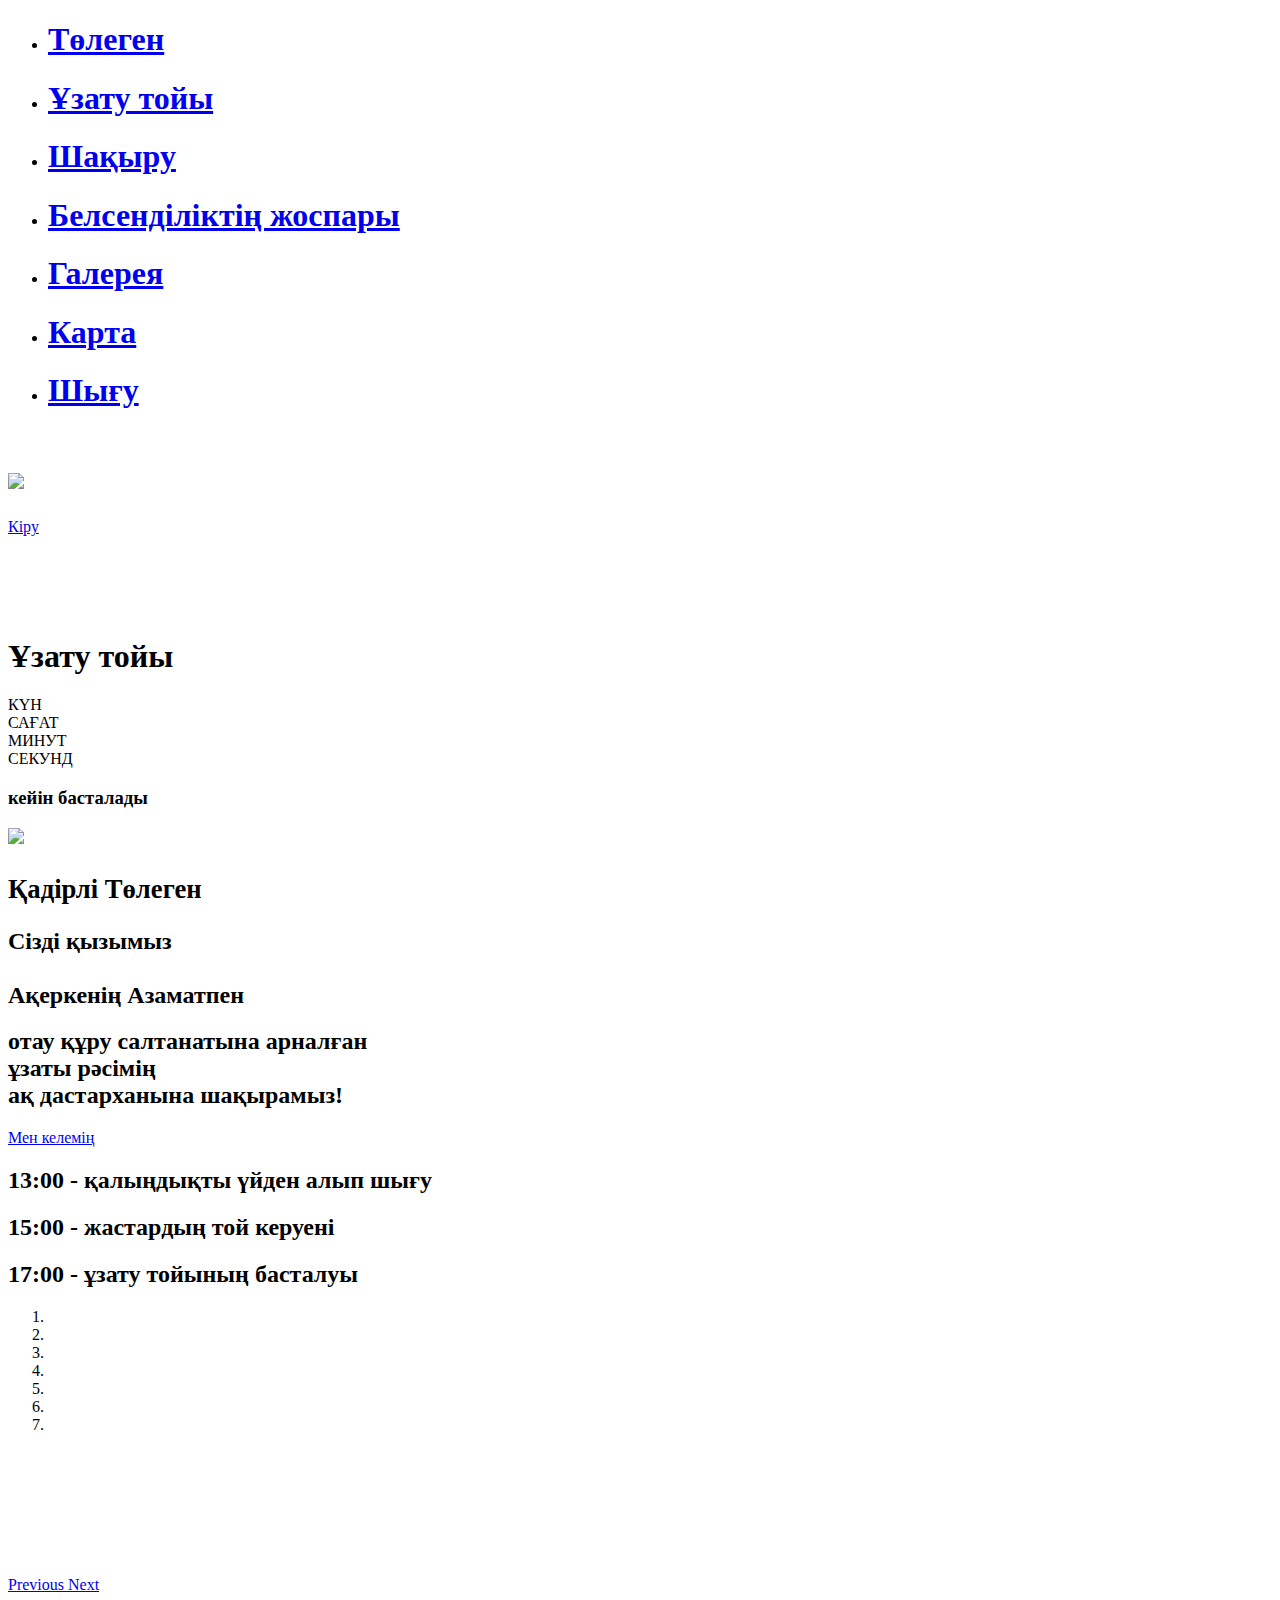
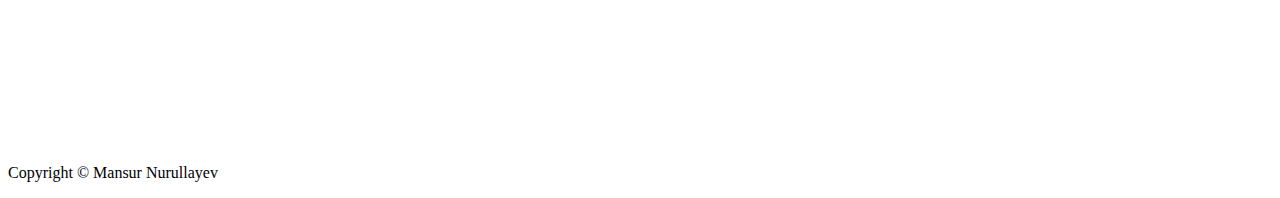
==== guest/templates/index.html @ 504fdde9 "open tab" ====
<!DOCTYPE html>
<html lang="en">

  <head>

    <meta charset="utf-8">
    <meta name="viewport" content="width=device-width, initial-scale=1, shrink-to-fit=no">
    <meta name="description" content="">
    <meta name="author" content="">

    <title>Азамат+Ақерке</title>

    <!-- Bootstrap Core CSS -->
    <link href="static/vendor/bootstrap/css/bootstrap.min.css" rel="stylesheet">

    <!-- Custom Fonts -->
    <link href="static/vendor/fontawesome-free/css/all.min.css" rel="stylesheet" type="text/css">
    <link href="https://fonts.googleapis.com/css?family=Source+Sans+Pro:300,400,700,300italic,400italic,700italic" rel="stylesheet" type="text/css">
    <link href="static/vendor/simple-line-icons/css/simple-line-icons.css" rel="stylesheet">

    <!-- Custom CSS -->
    <link href="static/css/stylish-portfolio.min.css" rel="stylesheet">
    <link href="static/css/login.css" rel="stylesheet">
    <link href="static/css/mystyle.css" rel="stylesheet">
    <link href="static/css/boot_cor.css" rel="stylesheet">
    <style>
      .kazhand {
            font-family: qoq;
        }

        @font-face {
            font-family: qoq; 
            src: url("static/fonts/invite.ttf");
        }
        
       .custom_bg {
            background-image: url("static/img/car2.JPG");
            background-attachment: fixed;
        }
        
        @media screen and (min-width: 1000px) {
            .custom_bg {
                background-image: url("static/img/bg1.JPG");
                background-attachment: fixed;
            }
        }
    </style>

  </head>

  <body id="page-top">

    <!-- Navigation -->
    <a class="menu-toggle rounded d-none" href="#" id="bar">
      <i class="fas fa-bars"></i>
    </a>
    <nav id="sidebar-wrapper" style="background-color: white;">
      <ul class="sidebar-nav">
        <li class="sidebar-brand text-dark">
          <a class="js-scroll-trigger text-primary" href="#page-top"><h1 class="font-weight-light" id ="uname">Төлеген</h1></a>
        </li>
        <li class="sidebar-nav-item text-dark">
          <a class="js-scroll-trigger text-dark" href="#obr"><h1 class="lead">Ұзату тойы</h1></a>
        </li>
        <li class="sidebar-nav-item text-dark">
          <a class="js-scroll-trigger text-dark" href="#invite"><h1 class="lead">Шақыру</h1></a>
        </li>
        <li class="sidebar-nav-item text-dark">
          <a class="js-scroll-trigger text-dark" href="#plan"><h1 class="lead">Белсенділіктің жоспары</h1></a>
        </li>
        <li class="sidebar-nav-item text-dark">
          <a class="js-scroll-trigger text-dark" href="#gal"><h1 class="lead">Галерея</h1></a>
        </li>
        <li class="sidebar-nav-item text-dark">
          <a class="js-scroll-trigger text-dark" href="#contact"><h1 class="lead">Карта</h1></a>
        </li>
        <li class="sidebar-nav-item">
          <a class="js-scroll-trigger bg-primary" href="#contact"><h1 class="lead">Шығу</h1></a>
        </li>
      </ul>
    </nav>
      
      
    <!-- Login -->  
    <div class="modal fade" id="login-modal" tabindex="-1" role="dialog" aria-labelledby="myModalLabel" aria-hidden="true" style="display: none; transition: 1s;">
        <div class="modal-dialog">
            <div class="modal-content loginmodal-container">
                <h1 id="wel">Аккаунтына кіріңіз</h1><br>
                <form onsubmit="event.preventDefault(); log()" id="myform" name="myform">
                    <input type="text" placeholder="Username" id="name">
					<input type="password" placeholder="Password" id="password">
					<input type="submit" class="loginmodal-submit" value="Кіру">
				</form>
            </div>
        </div>
      </div>

    <!-- Header -->
    <header class="masthead d-flex custom_bg" style="padding-top: 0.5rem; padding-bottom: 5rem;" id="header">
      <div class="container p-3 text-center">
          <h1 class="mb-1"><img class="img-responsive logo_image" src="static/img/logo2.png"></h1>
          <a class="btn btn-primary btn-xl fixed-bottom p-4" href="#" data-toggle="modal" data-target="#login-modal" id="lbut">Кіру</a>         
      </div>
      <div class="overlay"></div>
    </header>
      
      <!-- Header -->
    <header class="masthead d-none" style="background-attachment: fixed; background-image: url('static/img/bg2.jpg');" id="obr">
      <div class="container text-center">
        <div class="row">
            <div class="col">
                <h1 class="font-weight-light">Ұзату тойы</h1>
            </div>
        </div>
        <div class="row myfontsize1">
            <div class="col days m-2" style="background-color: rgba(255, 255, 255, 0.5); border-radius: 35px 35px 35px 35px;">
                <div class="timer timer_font" id="days"></div>
                <div class="text mb-3">КҮН</div>
            </div>
            <div class="col m-2" style="background-color: rgba(255, 255, 255, 0.5); border-radius: 35px 35px 35px 35px;">
                <div class="timer timer_font" id="hours"></div>
                <div class="text">САҒАТ</div>
            </div>
            <div class="col m-2" style="background-color: rgba(255, 255, 255, 0.5); border-radius: 35px 35px 35px 35px;">
                <div class="timer timer_font" id="minutes"></div>
                <div class="text">МИНУТ</div>
            </div>
            <div class="col m-2" style="background-color: rgba(255, 255, 255, 0.5); border-radius: 35px 35px 35px 35px;">
                <div class="timer timer_font" id="seconds"></div>
                <div class="text">СЕКУНД</div>
            </div>
        </div>
        <div class="row">
            <div class="col">
                <h3 class="font-weight-light">кейін басталады</h3>
            </div>
        </div>
      </div>
      <div class="overlay"></div>
    </header>
      
      <!-- Header -->
    <header class="masthead d-none" style="background-attachment: fixed; background-image: url('static/img/bg3.jpg'); padding-top: 0; padding-bottom: 0;" id="invite">
      <div class="container text-center my-auto kazhand h-100" style="background-color: white;">
            <img class="img-responsive m-2 logo_image2" src="static/img/logo1.png">
            <h1 class="font-weight-light mb-2"><small id="dear">Қадірлі Төлеген</small></h1>
            <div class="container mb-5">
                <h2 class="font-weight-light display">
                    Cізді қызымыз<br><br>
                    Ақеркенің Азаматпен
                </h2>
                <h2 class="font-weight-light">
                    отау құру салтанатына арналған<br>
                    ұзаты рәсімің<br>
                    ақ дастарханына шақырамыз!
                </h2>
                <p id="inbut"><a class="btn btn-primary btn-xl m-2 js-scroll-trigger" href="#plan" onclick="getInv()" style="font-family: 'Helvetica Neue'">Мен келемің</a></p>
            </div>
      </div>
      <div class="overlay"></div>
    </header>
      
      <!-- Header -->
    <header class="masthead d-none" style="background-attachment: fixed; background-image: url('static/img/bg3.jpg');" id="plan">
      <div class="container text-center my-auto" style="background-color: rgba(255, 255, 255, 0.5)">
          <h2 class="my-5 font-weight-light">13:00 - қалыңдықты үйден алып шығу</h2>
          <h2 class="my-5 font-weight-light">15:00 - жастардың той керуені</h2>
          <h2 class="my-5 font-weight-light">17:00 - ұзату тойының басталуы</h2>
      </div>
      <div class="overlay"></div>
    </header>
      
    <header class="masthead d-none" style="background-attachment: fixed; background-image: url('static/img/bg4.jpg'); padding:0;" id="gal">
        <div class="container text-center my-auto">
            <div id="carouselExampleIndicators" class="carousel slide h-100" data-ride="carousel">
  <ol class="carousel-indicators">
    <li data-target="#carouselExampleIndicators" data-slide-to="0" class="active"></li>
    <li data-target="#carouselExampleIndicators" data-slide-to="1"></li>
    <li data-target="#carouselExampleIndicators" data-slide-to="2"></li>
    <li data-target="#carouselExampleIndicators" data-slide-to="3"></li>
    <li data-target="#carouselExampleIndicators" data-slide-to="4"></li>
    <li data-target="#carouselExampleIndicators" data-slide-to="5"></li>
    <li data-target="#carouselExampleIndicators" data-slide-to="6"></li>
  </ol>
  <div class="carousel-inner">
    <div class="carousel-item active">
      <img src="static/img/car1.JPG" alt="" id="car1">
    </div>
    <div class="carousel-item">
      <img src="static/img/car2.JPG" alt="" id="car2">
    </div>
    <div class="carousel-item">
      <img src="static/img/car3.JPG" alt="" id="car3">
    </div>
    <div class="carousel-item">
      <img src="static/img/car4.JPG" alt="" id="car4">
    </div>
    <div class="carousel-item">
      <img src="static/img/car5.JPG" alt="" id="car5">
    </div>
    <div class="carousel-item">
      <img src="static/img/car6.JPG" alt="" id="car6">
    </div>
    <div class="carousel-item">
      <img src="static/img/car7.JPG" alt="" id="car7">
    </div>
  </div>
  <a class="carousel-control-prev" href="#carouselExampleIndicators" role="button" data-slide="prev">
    <span class="carousel-control-prev-icon" aria-hidden="true"></span>
    <span class="sr-only">Previous</span>
  </a>
  <a class="carousel-control-next" href="#carouselExampleIndicators" role="button" data-slide="next">
    <span class="carousel-control-next-icon" aria-hidden="true"></span>
    <span class="sr-only">Next</span>
  </a>
</div>
        </div>
      <div class="overlay"></div>
    </header>
      
    <!-- Map -->
    <section id="contact" class="map d-none">
      <iframe src="https://www.google.com/maps/embed?pb=!1m14!1m8!1m3!1d11629.24309534384!2d76.9062661!3d43.2239435!3m2!1i1024!2i768!4f13.1!3m3!1m2!1s0x0%3A0x496f0d2c95f2861a!2z0JHQsNC60YjQsNGB0LDRgNCw0Lk!5e0!3m2!1sru!2skz!4v1532793512023" width="100%" height="100%" frameborder="0" style="border:0" allowfullscreen></iframe>
    </section>

    <!-- Footer -->
    <footer class="footer text-center d-none" id="footer">
      <div class="container">
        
        <p class="text-muted small mb-0">Copyright &copy; Mansur Nurullayev</p>
      </div>
    </footer>

    <!-- Scroll to Top Button-->
    <a class="scroll-to-top rounded js-scroll-trigger" href="#page-top">
      <i class="fas fa-angle-up"></i>
    </a>

    <!-- Bootstrap core JavaScript -->
    <script src="static/vendor/jquery/jquery.min.js"></script>
    <script src="static/vendor/bootstrap/js/bootstrap.bundle.min.js"></script>

    <!-- Plugin JavaScript -->
    <script src="static/vendor/jquery-easing/jquery.easing.min.js"></script>

    <!-- Custom scripts for this template -->
    <script type="text/javascript" src="https://cdnjs.cloudflare.com/ajax/libs/moment.js/2.13.0/moment.js"></script>
    <script type="text/javascript" src="https://cdnjs.cloudflare.com/ajax/libs/moment-timezone/0.5.4/moment-timezone-with-data.js"></script>
    <script src="static/js/stylish-portfolio.min.js"></script>
    <script src="static/js/timer.js"></script>
    <script src="static/js/myscript.js"></script>
    <script src="static/js/back.js"></script>

  </body>

</html>
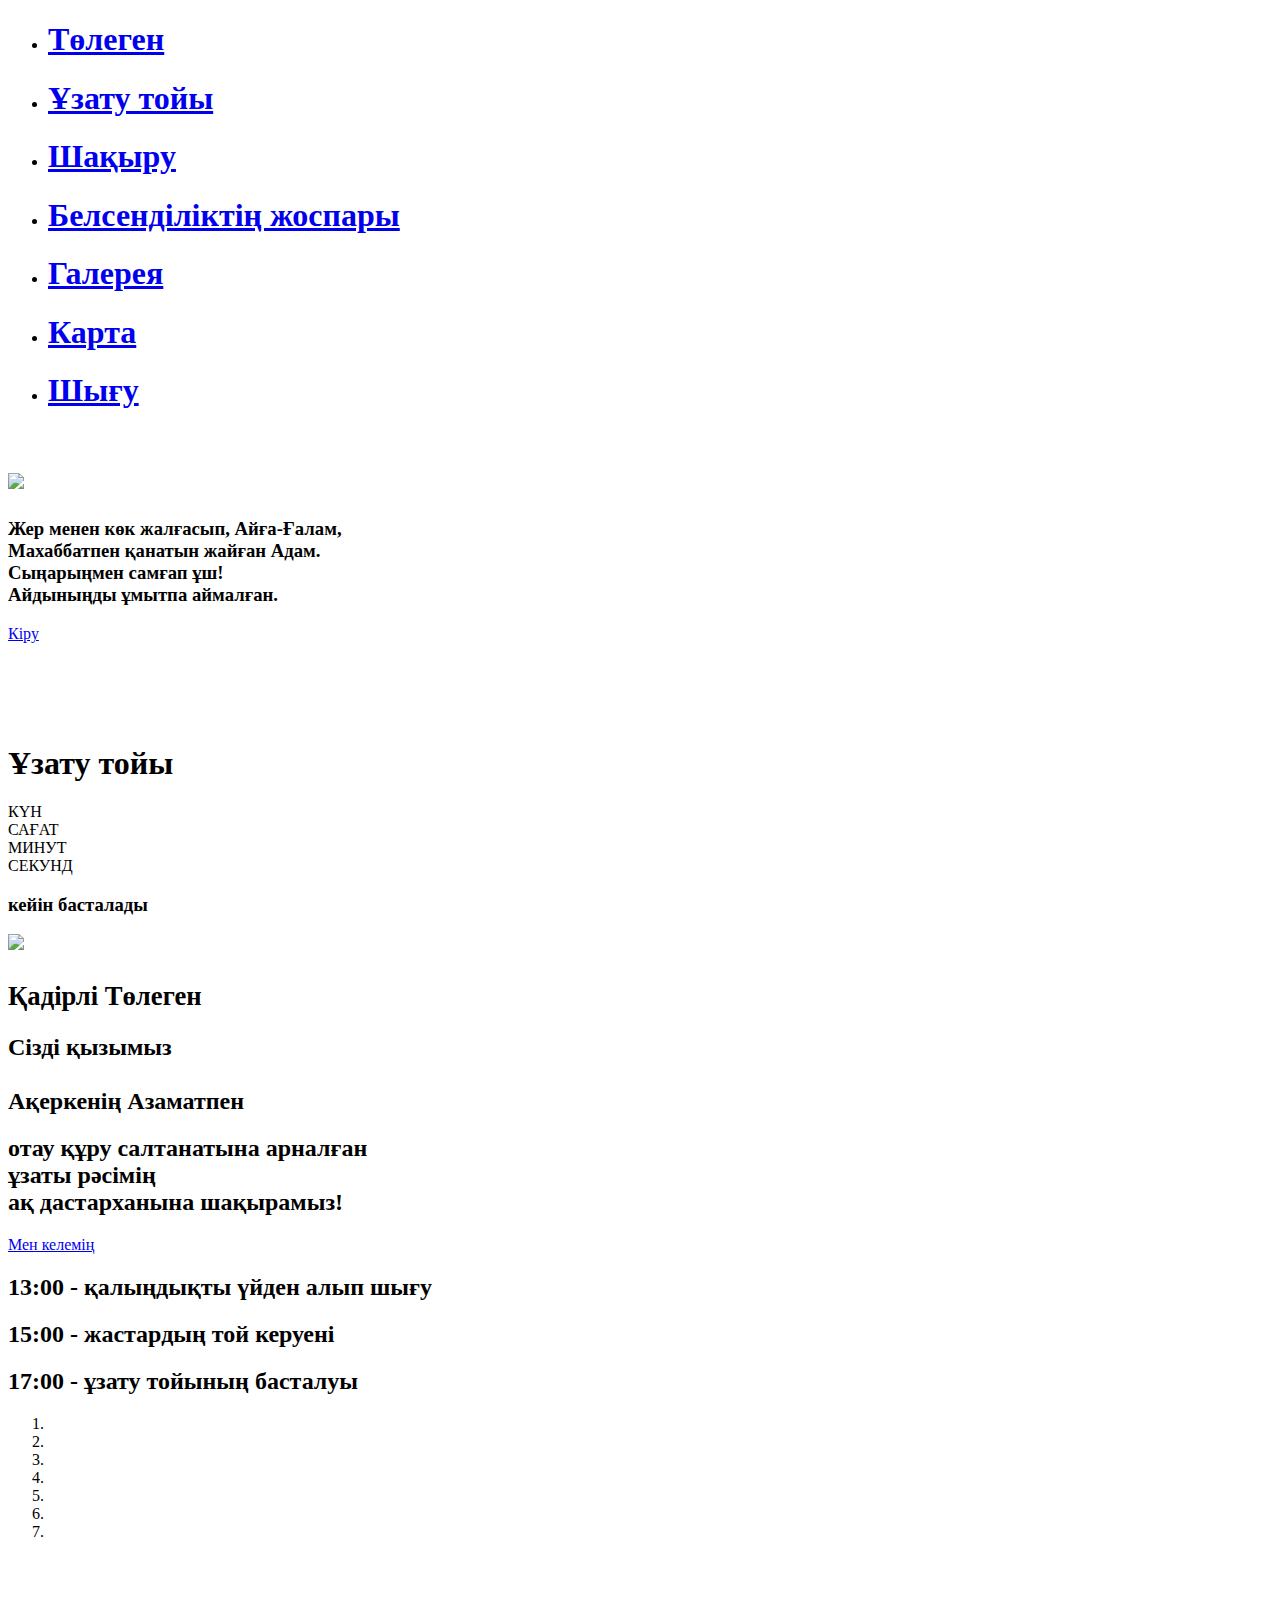
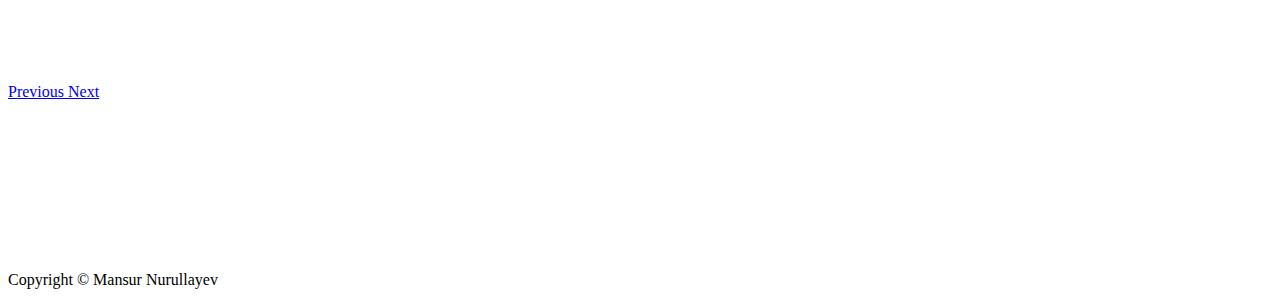
==== commit 71f54720: "sdsd" ====
--- a/guest/templates/index.html
+++ b/guest/templates/index.html
@@ -75,7 +75,7 @@
           <a class="js-scroll-trigger text-dark" href="#contact"><h1 class="lead">Карта</h1></a>
         </li>
         <li class="sidebar-nav-item">
-          <a class="js-scroll-trigger bg-primary" href="#contact"><h1 class="lead">Шығу</h1></a>
+          <a class="js-scroll-trigger bg-primary" href="#" onclick="logout()"><h1 class="lead">Шығу</h1></a>
         </li>
       </ul>
     </nav>
@@ -99,6 +99,21 @@
     <header class="masthead d-flex custom_bg" style="padding-top: 0.5rem; padding-bottom: 5rem;" id="header">
       <div class="container p-3 text-center">
           <h1 class="mb-1"><img class="img-responsive logo_image" src="static/img/logo2.png"></h1>
+          <div class="row h-25"></div>
+          <div class="row">
+            <div class="col d-none" id="poem">
+                <div clas="container py-5 text-center" style="background-color: rgba(255, 255, 255, 0.5)">
+                    <h3 class="font-weight-light">
+                        Жер менен көк жалғасып, Айға-Ғалам,<br>
+                        Махаббатпен қанатын жайған Адам.<br>
+                        Сыңарыңмен самғап ұш!<br>
+                        Айдыныңды ұмытпа аймалған.
+                    </h3>
+                </div>
+            </div>
+            <div class="col w-25 d-none d-md-block d-lg-block d-xl-block">
+            </div>
+          </div>
           <a class="btn btn-primary btn-xl fixed-bottom p-4" href="#" data-toggle="modal" data-target="#login-modal" id="lbut">Кіру</a>         
       </div>
       <div class="overlay"></div>
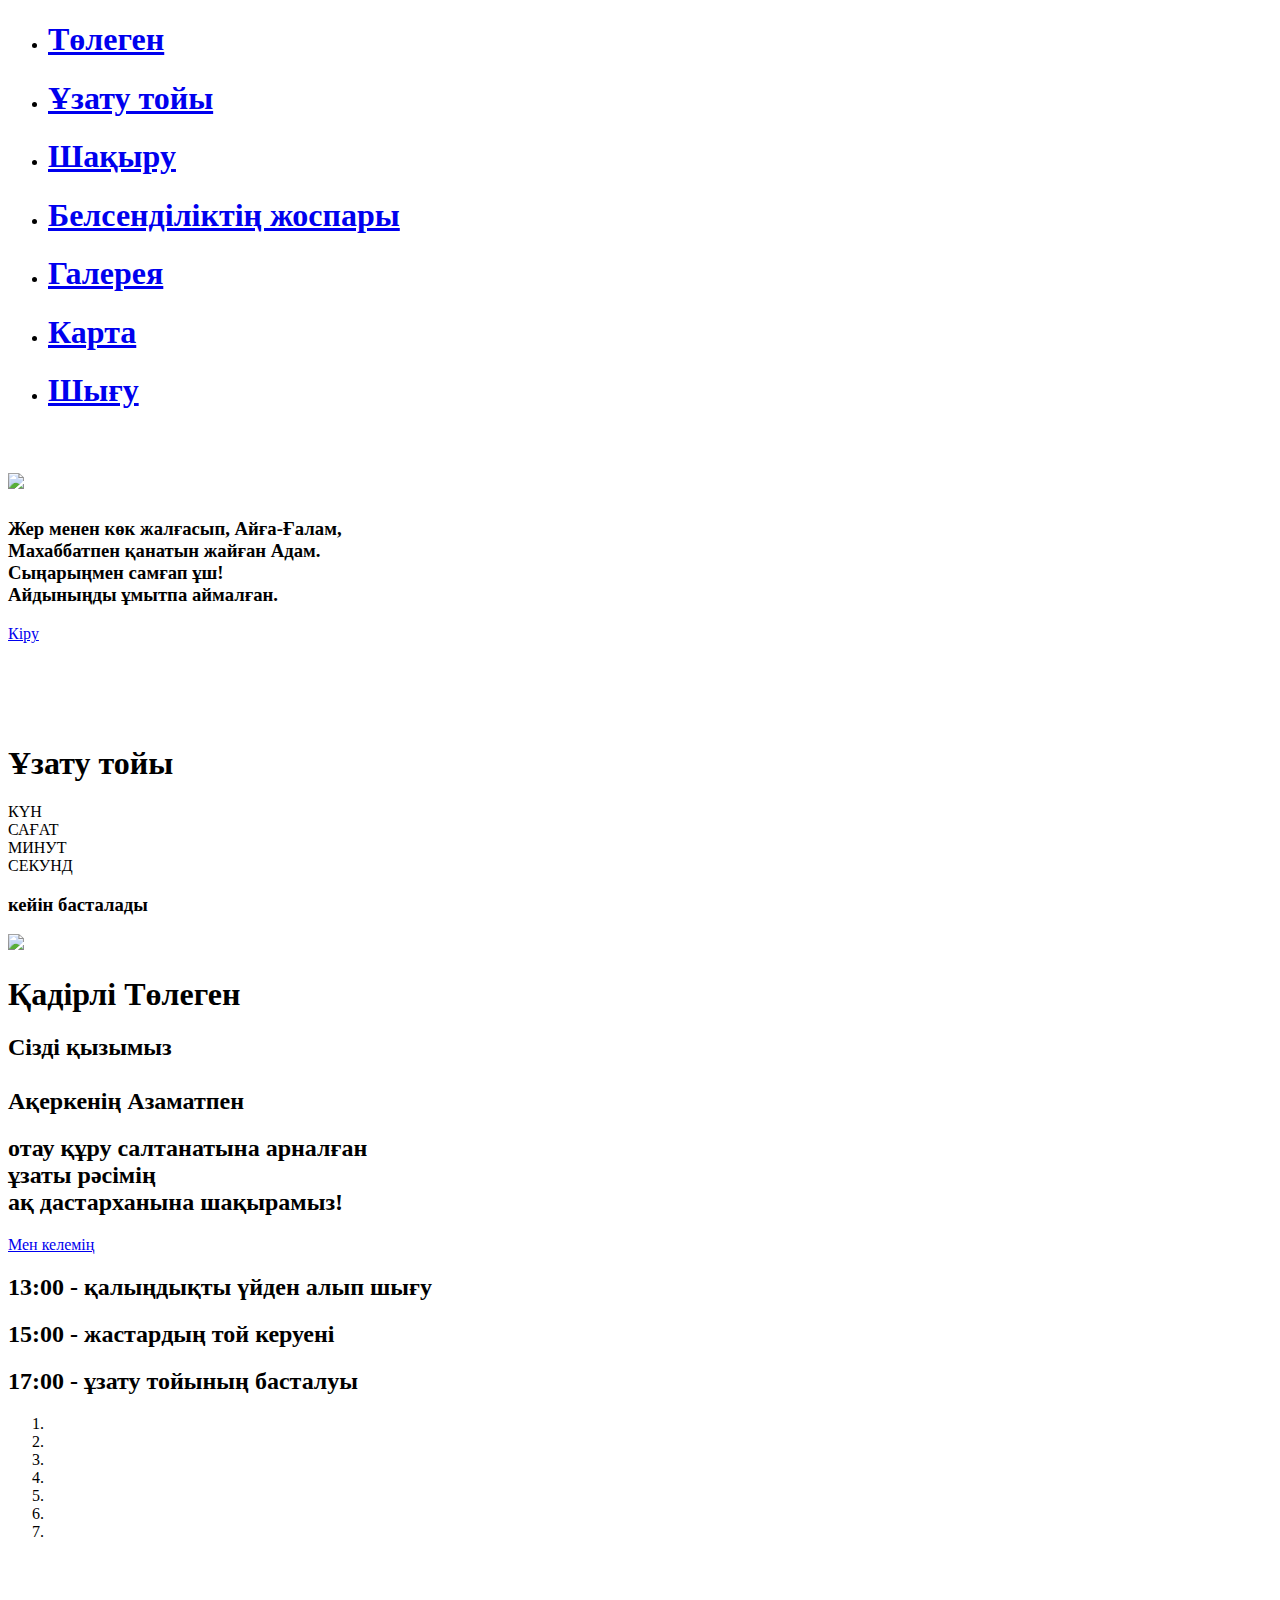
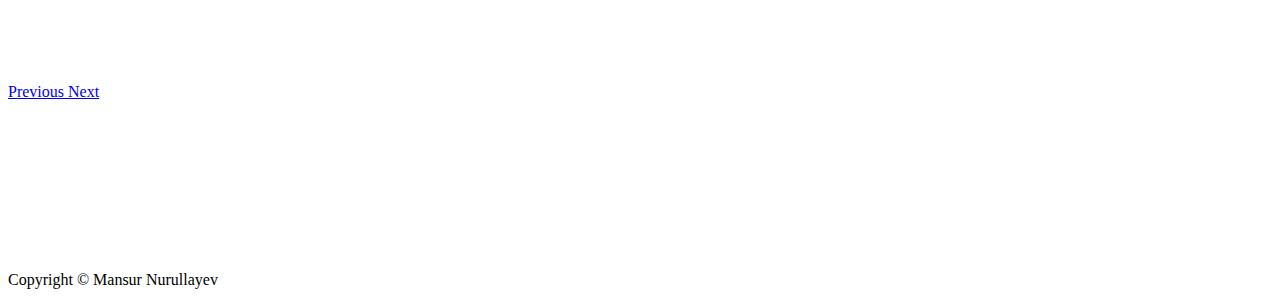
==== commit 3e754ef7: "sd:" ====
--- a/guest/templates/index.html
+++ b/guest/templates/index.html
@@ -158,7 +158,7 @@
     <header class="masthead d-none" style="background-attachment: fixed; background-image: url('static/img/bg3.jpg'); padding-top: 0; padding-bottom: 0;" id="invite">
       <div class="container text-center my-auto kazhand h-100" style="background-color: white;">
             <img class="img-responsive m-2 logo_image2" src="static/img/logo1.png">
-            <h1 class="font-weight-light mb-2"><small id="dear">Қадірлі Төлеген</small></h1>
+            <h1 class="font-weight-light mb-3" id="dear">Қадірлі Төлеген</h1>
             <div class="container mb-5">
                 <h2 class="font-weight-light display">
                     Cізді қызымыз<br><br>
@@ -169,7 +169,7 @@
                     ұзаты рәсімің<br>
                     ақ дастарханына шақырамыз!
                 </h2>
-                <p id="inbut"><a class="btn btn-primary btn-xl m-2 js-scroll-trigger" href="#plan" onclick="getInv()" style="font-family: 'Helvetica Neue'">Мен келемің</a></p>
+                <p id="inbut" class="display-4"><a class="btn btn-primary btn-xl m-2 js-scroll-trigger" href="#plan" onclick="getInv()" style="font-family: 'Helvetica Neue'">Мен келемің</a></p>
             </div>
       </div>
       <div class="overlay"></div>
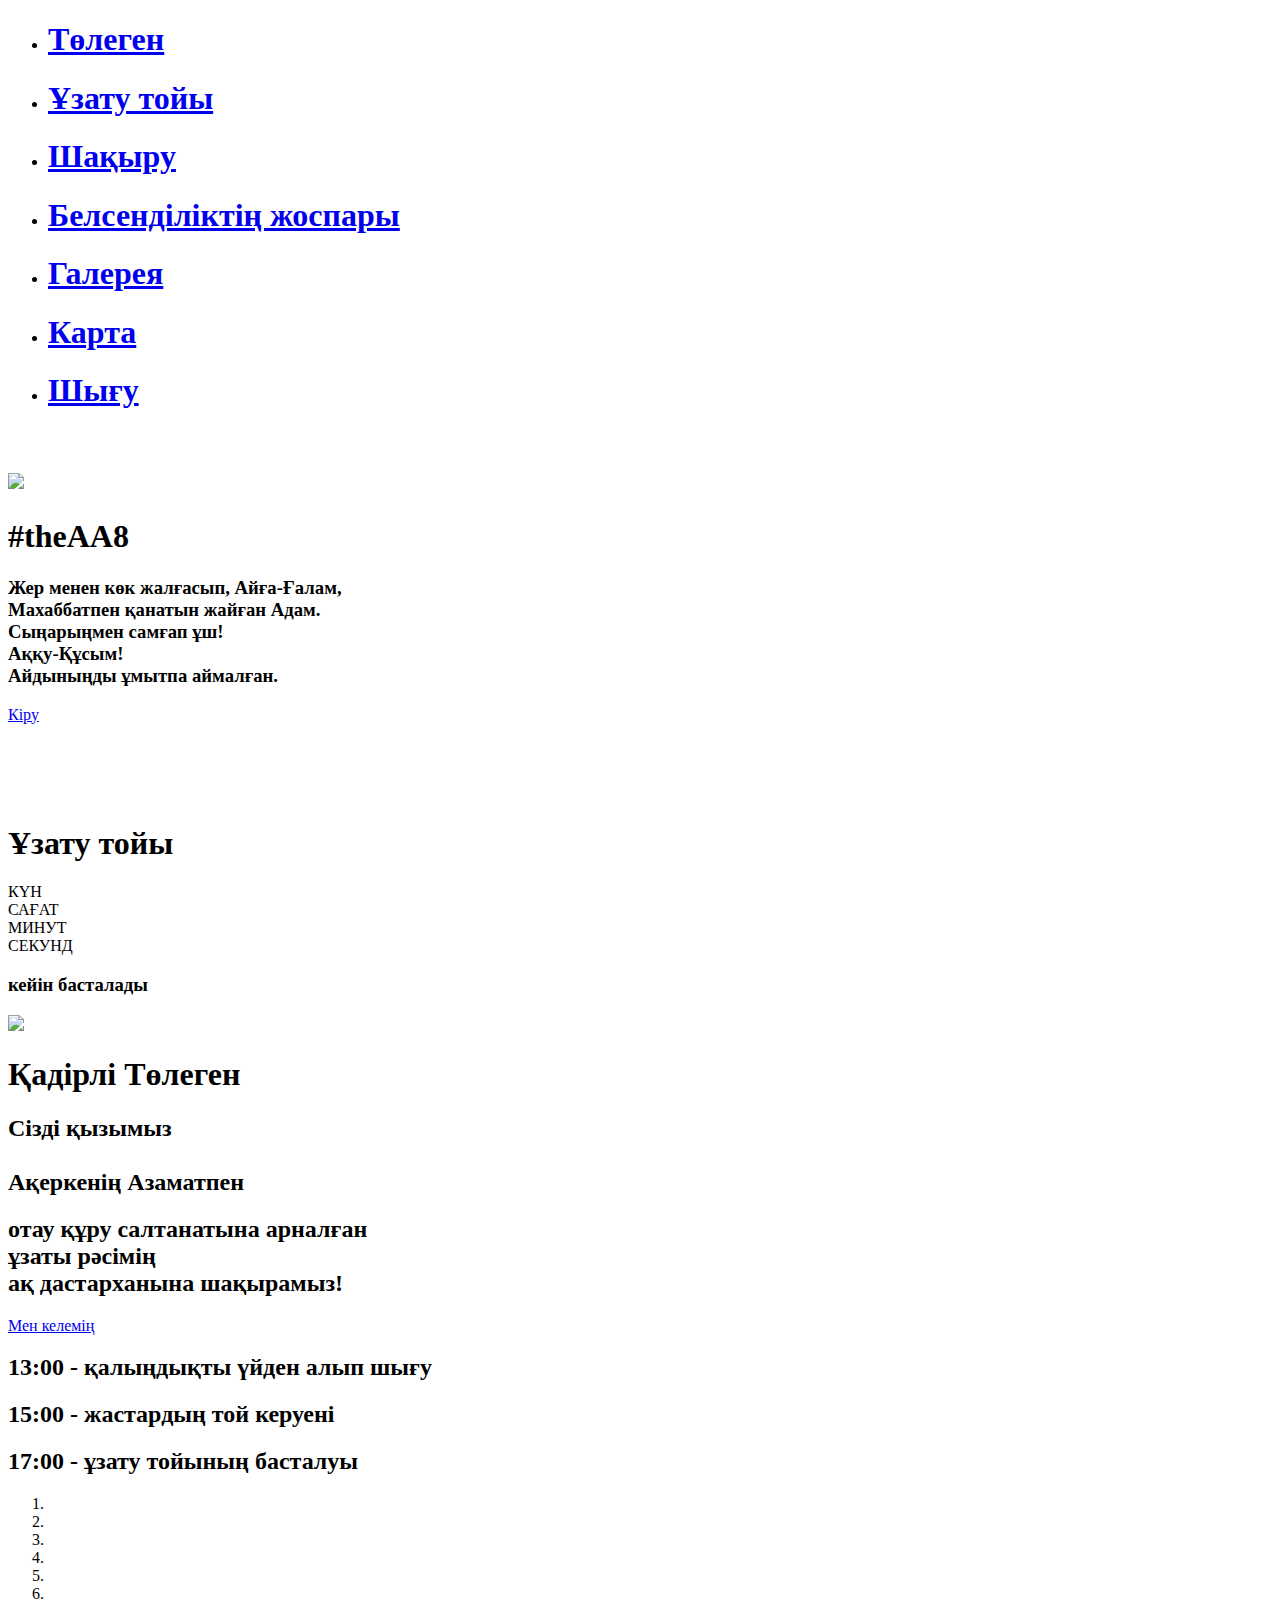
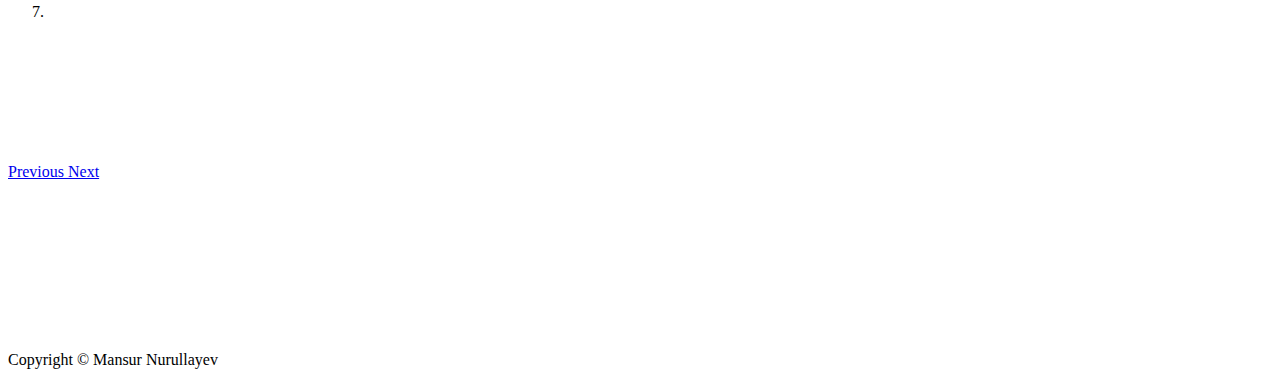
==== commit 5409216d: "final tochno" ====
--- a/guest/templates/index.html
+++ b/guest/templates/index.html
@@ -38,9 +38,16 @@
             background-attachment: fixed;
         }
         
+        .atach {
+            background-attachment: scroll;
+        }
+        
         @media screen and (min-width: 1000px) {
             .custom_bg {
                 background-image: url("static/img/bg1.JPG");
+            }
+            
+            .atach {
                 background-attachment: fixed;
             }
         }
@@ -86,6 +93,7 @@
         <div class="modal-dialog">
             <div class="modal-content loginmodal-container">
                 <h1 id="wel">Аккаунтына кіріңіз</h1><br>
+                <a class="btn btn-primary btn-xl m-2 js-scroll-trigger" href="/table" style="display: none" id="spisok">Список гостей</a>
                 <form onsubmit="event.preventDefault(); log()" id="myform" name="myform">
                     <input type="text" placeholder="Username" id="name">
 					<input type="password" placeholder="Password" id="password">
@@ -96,10 +104,18 @@
       </div>
 
     <!-- Header -->
-    <header class="masthead d-flex custom_bg" style="padding-top: 0.5rem; padding-bottom: 5rem;" id="header">
+    <header class="masthead d-flex custom_bg atach" style="padding-top: 0.5rem; padding-bottom: 5rem;" id="header">
       <div class="container p-3 text-center">
           <h1 class="mb-1"><img class="img-responsive logo_image" src="static/img/logo2.png"></h1>
-          <div class="row h-25"></div>
+          <div class="row">
+            <div class="col my-2 d-none" id="hashas">
+                <h1 class="font-weight-light" >
+                    #theAA8
+                </h1>
+            </div>
+            <div class="col w-25 d-none d-md-block d-lg-block d-xl-block">
+            </div>
+          </div>
           <div class="row">
             <div class="col d-none" id="poem">
                 <div clas="container py-5 text-center" style="background-color: rgba(255, 255, 255, 0.5)">
@@ -107,6 +123,7 @@
                         Жер менен көк жалғасып, Айға-Ғалам,<br>
                         Махаббатпен қанатын жайған Адам.<br>
                         Сыңарыңмен самғап ұш!<br>
+                        Аққу-Құсым!<br>
                         Айдыныңды ұмытпа аймалған.
                     </h3>
                 </div>
@@ -120,7 +137,7 @@
     </header>
       
       <!-- Header -->
-    <header class="masthead d-none" style="background-attachment: fixed; background-image: url('static/img/bg2.jpg');" id="obr">
+    <header class="masthead d-none atach" style="background-image: url('static/img/bg2.jpg');" id="obr">
       <div class="container text-center">
         <div class="row">
             <div class="col">
@@ -155,7 +172,7 @@
     </header>
       
       <!-- Header -->
-    <header class="masthead d-none" style="background-attachment: fixed; background-image: url('static/img/bg3.jpg'); padding-top: 0; padding-bottom: 0;" id="invite">
+    <header class="masthead d-none atach" style="background-image: url('static/img/bg3.jpg'); padding-top: 0; padding-bottom: 0;" id="invite">
       <div class="container text-center my-auto kazhand h-100" style="background-color: white;">
             <img class="img-responsive m-2 logo_image2" src="static/img/logo1.png">
             <h1 class="font-weight-light mb-3" id="dear">Қадірлі Төлеген</h1>
@@ -169,14 +186,14 @@
                     ұзаты рәсімің<br>
                     ақ дастарханына шақырамыз!
                 </h2>
-                <p id="inbut" class="display-4"><a class="btn btn-primary btn-xl m-2 js-scroll-trigger" href="#plan" onclick="getInv()" style="font-family: 'Helvetica Neue'">Мен келемің</a></p>
+                <p id="inbut" class="display-4"><a class="btn btn-primary btn-xl m-2 js-scroll-trigger" href="#plan" onclick="getInv()" style="font-family: 'Helvetica Neue'" id="invbut">Мен келемің</a></p>
             </div>
       </div>
       <div class="overlay"></div>
     </header>
       
       <!-- Header -->
-    <header class="masthead d-none" style="background-attachment: fixed; background-image: url('static/img/bg3.jpg');" id="plan">
+    <header class="masthead d-none atach" style="background-image: url('static/img/bg3.jpg');" id="plan">
       <div class="container text-center my-auto" style="background-color: rgba(255, 255, 255, 0.5)">
           <h2 class="my-5 font-weight-light">13:00 - қалыңдықты үйден алып шығу</h2>
           <h2 class="my-5 font-weight-light">15:00 - жастардың той керуені</h2>
@@ -185,7 +202,7 @@
       <div class="overlay"></div>
     </header>
       
-    <header class="masthead d-none" style="background-attachment: fixed; background-image: url('static/img/bg4.jpg'); padding:0;" id="gal">
+    <header class="masthead d-none atach" style="background-image: url('static/img/bg4.jpg'); padding:0;" id="gal">
         <div class="container text-center my-auto">
             <div id="carouselExampleIndicators" class="carousel slide h-100" data-ride="carousel">
   <ol class="carousel-indicators">
@@ -193,9 +210,9 @@
     <li data-target="#carouselExampleIndicators" data-slide-to="1"></li>
     <li data-target="#carouselExampleIndicators" data-slide-to="2"></li>
     <li data-target="#carouselExampleIndicators" data-slide-to="3"></li>
-    <li data-target="#carouselExampleIndicators" data-slide-to="4"></li>
-    <li data-target="#carouselExampleIndicators" data-slide-to="5"></li>
-    <li data-target="#carouselExampleIndicators" data-slide-to="6"></li>
+    <li data-target="#carouselExampleIndicators" data-slide-to="4" class="d-none d-md-block d-lg-block d-xl-block"></li>
+    <li data-target="#carouselExampleIndicators" data-slide-to="5" class="d-none d-md-block d-lg-block d-xl-block"></li>
+    <li data-target="#carouselExampleIndicators" data-slide-to="6" class="d-none d-md-block d-lg-block d-xl-block"></li>
   </ol>
   <div class="carousel-inner">
     <div class="carousel-item active">
@@ -211,13 +228,13 @@
       <img src="static/img/car4.JPG" alt="" id="car4">
     </div>
     <div class="carousel-item">
-      <img src="static/img/car5.JPG" alt="" id="car5">
-    </div>
-    <div class="carousel-item">
-      <img src="static/img/car6.JPG" alt="" id="car6">
-    </div>
-    <div class="carousel-item">
-      <img src="static/img/car7.JPG" alt="" id="car7">
+      <center><img src="static/img/car5.JPG" alt="" id="car5" class="d-none d-md-block d-lg-block d-xl-block"></center>
+    </div>
+    <div class="carousel-item">
+      <center><img src="static/img/car6.JPG" alt="" id="car6" class="d-none d-md-block d-lg-block d-xl-block"></center>
+    </div>
+    <div class="carousel-item">
+      <center><img src="static/img/car7.JPG" alt="" id="car7" class="d-none d-md-block d-lg-block d-xl-block"></center>
     </div>
   </div>
   <a class="carousel-control-prev" href="#carouselExampleIndicators" role="button" data-slide="prev">
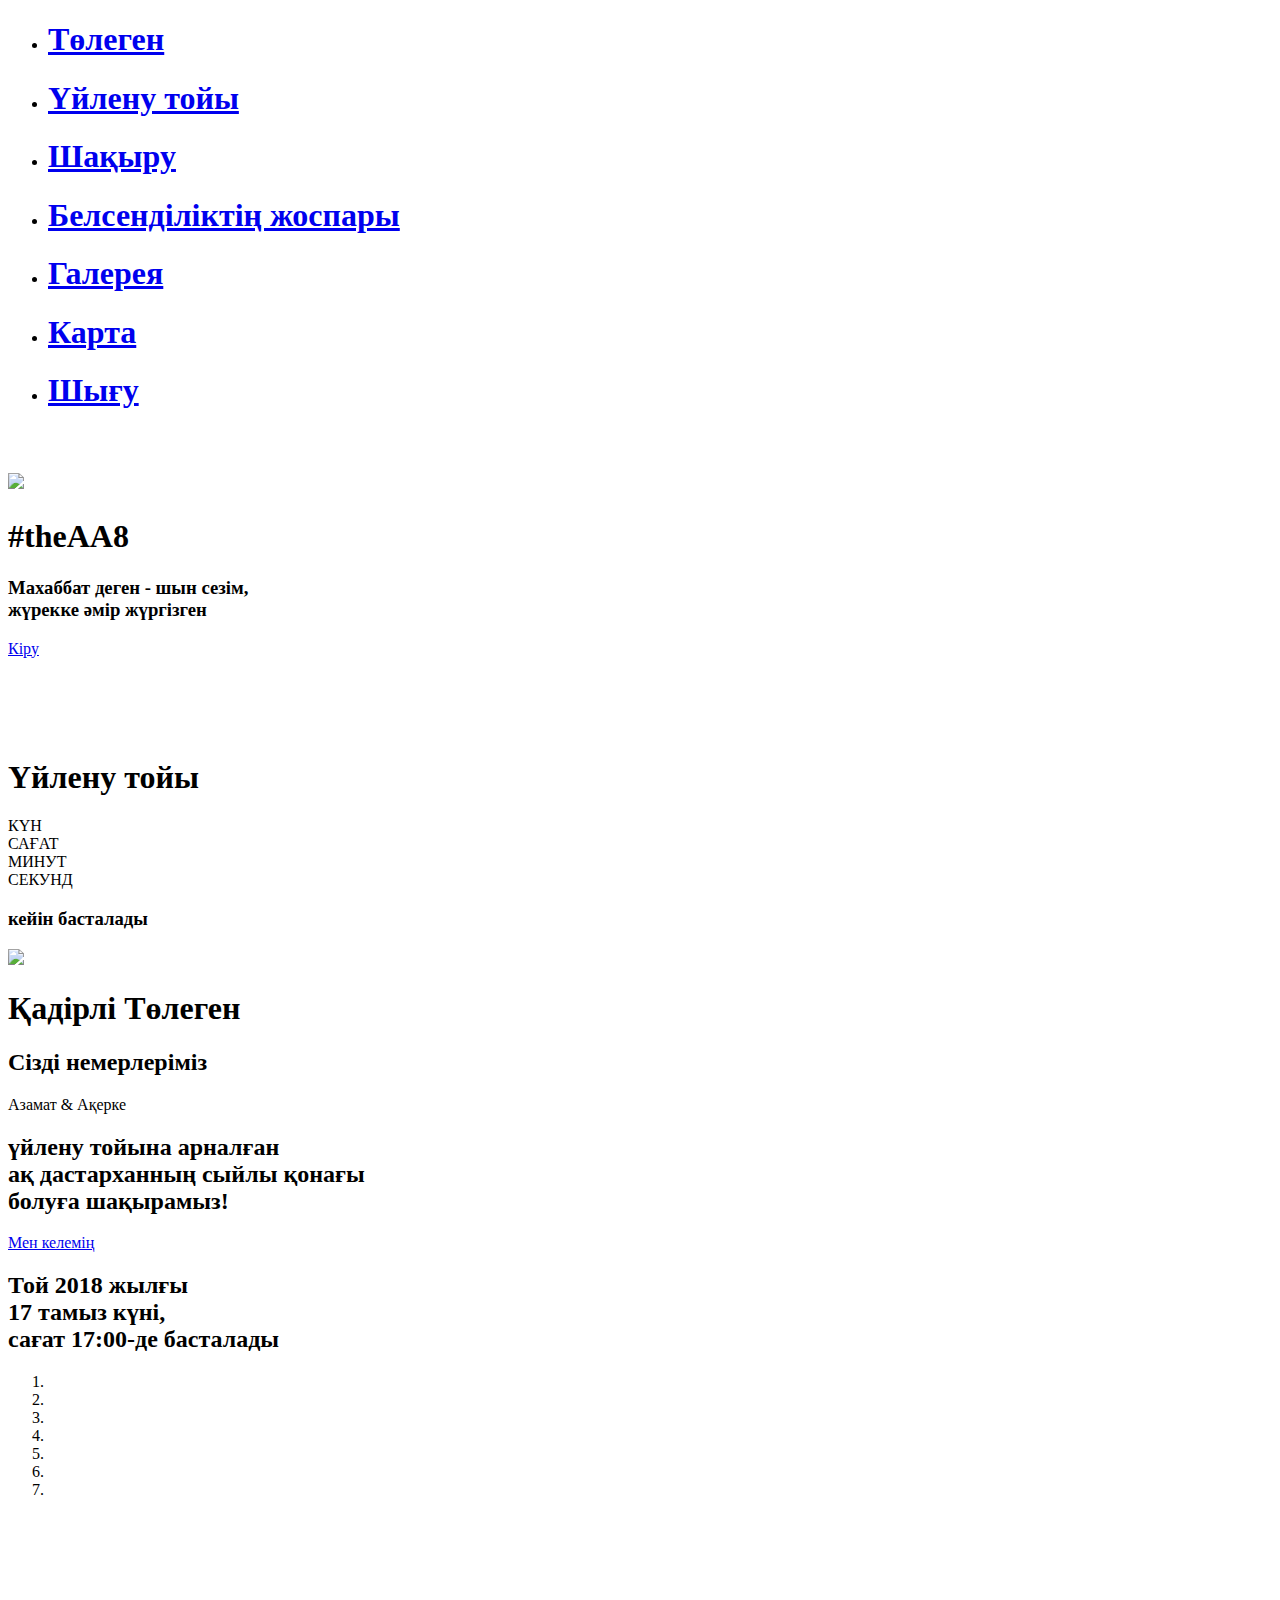
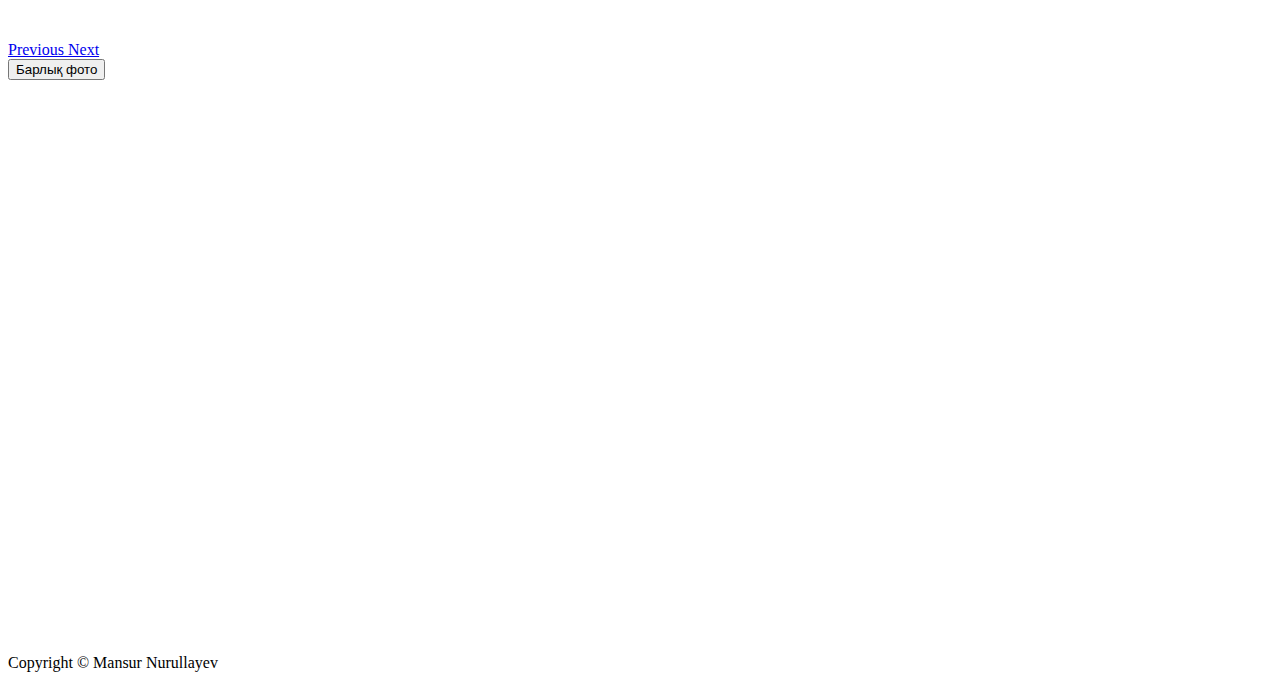
==== commit 1c5666bc: "tr" ====
--- a/guest/templates/index.html
+++ b/guest/templates/index.html
@@ -67,7 +67,7 @@
           <a class="js-scroll-trigger text-primary" href="#page-top"><h1 class="font-weight-light" id ="uname">Төлеген</h1></a>
         </li>
         <li class="sidebar-nav-item text-dark">
-          <a class="js-scroll-trigger text-dark" href="#obr"><h1 class="lead">Ұзату тойы</h1></a>
+          <a class="js-scroll-trigger text-dark" href="#obr"><h1 class="lead">Үйлену тойы</h1></a>
         </li>
         <li class="sidebar-nav-item text-dark">
           <a class="js-scroll-trigger text-dark" href="#invite"><h1 class="lead">Шақыру</h1></a>
@@ -97,14 +97,14 @@
                 <form onsubmit="event.preventDefault(); log()" id="myform" name="myform">
                     <input type="text" placeholder="Username" id="name">
 					<input type="password" placeholder="Password" id="password">
-					<input type="submit" class="loginmodal-submit" value="Кіру">
+					<input type="submit" class="loginmodal-submit bg-dark" value="Кіру">
 				</form>
             </div>
         </div>
       </div>
 
     <!-- Header -->
-    <header class="masthead d-flex custom_bg atach" style="padding-top: 0.5rem; padding-bottom: 5rem;" id="header">
+    <header class="masthead d-flex custom_bg atach" style="padding-top: 0.5rem; padding-bottom: 5rem; background-position: bottom;" id="header">
       <div class="container p-3 text-center">
           <h1 class="mb-1"><img class="img-responsive logo_image" src="static/img/logo2.png"></h1>
           <div class="row">
@@ -119,19 +119,16 @@
           <div class="row">
             <div class="col d-none" id="poem">
                 <div clas="container py-5 text-center" style="background-color: rgba(255, 255, 255, 0.5)">
-                    <h3 class="font-weight-light">
-                        Жер менен көк жалғасып, Айға-Ғалам,<br>
-                        Махаббатпен қанатын жайған Адам.<br>
-                        Сыңарыңмен самғап ұш!<br>
-                        Аққу-Құсым!<br>
-                        Айдыныңды ұмытпа аймалған.
+                    <h3 class="font-weight-light py-4">
+                        Махаббат деген - шын сезім,<br>
+                        жүрекке әмір жүргізген<br>
                     </h3>
                 </div>
             </div>
             <div class="col w-25 d-none d-md-block d-lg-block d-xl-block">
             </div>
           </div>
-          <a class="btn btn-primary btn-xl fixed-bottom p-4" href="#" data-toggle="modal" data-target="#login-modal" id="lbut">Кіру</a>         
+          <a class="btn btn-dark btn-xl fixed-bottom p-4" href="#" data-toggle="modal" data-target="#login-modal" id="lbut">Кіру</a>         
       </div>
       <div class="overlay"></div>
     </header>
@@ -141,7 +138,7 @@
       <div class="container text-center">
         <div class="row">
             <div class="col">
-                <h1 class="font-weight-light">Ұзату тойы</h1>
+                <h1 class="font-weight-light text-light">Үйлену тойы</h1>
             </div>
         </div>
         <div class="row myfontsize1">
@@ -164,7 +161,7 @@
         </div>
         <div class="row">
             <div class="col">
-                <h3 class="font-weight-light">кейін басталады</h3>
+                <h3 class="font-weight-light text-light">кейін басталады</h3>
             </div>
         </div>
       </div>
@@ -178,15 +175,17 @@
             <h1 class="font-weight-light mb-3" id="dear">Қадірлі Төлеген</h1>
             <div class="container mb-5">
                 <h2 class="font-weight-light display">
-                    Cізді қызымыз<br><br>
-                    Ақеркенің Азаматпен
+                    Cізді немерлеріміз
                 </h2>
+                <div class="display-4">
+                    Азамат & Ақерке
+                </div>
                 <h2 class="font-weight-light">
-                    отау құру салтанатына арналған<br>
-                    ұзаты рәсімің<br>
-                    ақ дастарханына шақырамыз!
+                    үйлену тойына арналған<br>
+                    ақ дастарханның сыйлы қонағы<br>
+                    болуға шақырамыз!
                 </h2>
-                <p id="inbut" class="display-4"><a class="btn btn-primary btn-xl m-2 js-scroll-trigger" href="#plan" onclick="getInv()" style="font-family: 'Helvetica Neue'" id="invbut">Мен келемің</a></p>
+                <p id="inbut" class="display-4"><a class="btn btn-dark btn-xl m-2 js-scroll-trigger" href="#plan" onclick="getInv()" style="font-family: 'Helvetica Neue'" id="invbut">Мен келемің</a></p>
             </div>
       </div>
       <div class="overlay"></div>
@@ -195,9 +194,11 @@
       <!-- Header -->
     <header class="masthead d-none atach" style="background-image: url('static/img/bg3.jpg');" id="plan">
       <div class="container text-center my-auto" style="background-color: rgba(255, 255, 255, 0.5)">
-          <h2 class="my-5 font-weight-light">13:00 - қалыңдықты үйден алып шығу</h2>
-          <h2 class="my-5 font-weight-light">15:00 - жастардың той керуені</h2>
-          <h2 class="my-5 font-weight-light">17:00 - ұзату тойының басталуы</h2>
+          <h2 class="my-5 font-weight-light">
+              Той 2018 жылғы<br>
+              17 тамыз күні,<br>
+              сағат 17:00-де басталады<br>
+          </h2>
       </div>
       <div class="overlay"></div>
     </header>
@@ -249,10 +250,17 @@
         </div>
       <div class="overlay"></div>
     </header>
+    <header class="atach" style="background-image: url('static/img/bg3.jpg'); padding-top: 0;" id="fr_slide">
+        <div class="container m-auto text-center">
+            <button class="btn btn-success my-3" type="button" data-toggle="collapse" data-target="#all_photo">Барлық фото</button>
+            <iframe class="collapse mb-5" id="all_photo" width="100%" height="400em" style="background-color: rgba(255, 255, 255, 0.5); border-style: hidden; display: none!" src="https://drive.google.com/embeddedfolderview?id=1p4ZyrLEbZlOWeSjkCw3t9U7vCs1vvrMQ#grid"></iframe>
+        </div>
+        <div class="overlay"></div>         
+    </header>
       
     <!-- Map -->
     <section id="contact" class="map d-none">
-      <iframe src="https://www.google.com/maps/embed?pb=!1m14!1m8!1m3!1d11629.24309534384!2d76.9062661!3d43.2239435!3m2!1i1024!2i768!4f13.1!3m3!1m2!1s0x0%3A0x496f0d2c95f2861a!2z0JHQsNC60YjQsNGB0LDRgNCw0Lk!5e0!3m2!1sru!2skz!4v1532793512023" width="100%" height="100%" frameborder="0" style="border:0" allowfullscreen></iframe>
+      <iframe src="https://www.google.com/maps/embed?pb=!1m18!1m12!1m3!1d2504.33301426572!2d71.47009502060669!3d51.12076516126511!2m3!1f0!2f0!3f0!3m2!1i1024!2i768!4f13.1!3m3!1m2!1s0x424583f17be1fa2b%3A0xeb86838d48f76c55!2z0JTQstC-0YDQtdGGINC90LXQt9Cw0LLQuNGB0LjQvNC-0YHRgtC4!5e0!3m2!1sru!2skz!4v1534267902502" width="100%" height="100%" frameborder="0" style="border:0" allowfullscreen></iframe>
     </section>
 
     <!-- Footer -->
